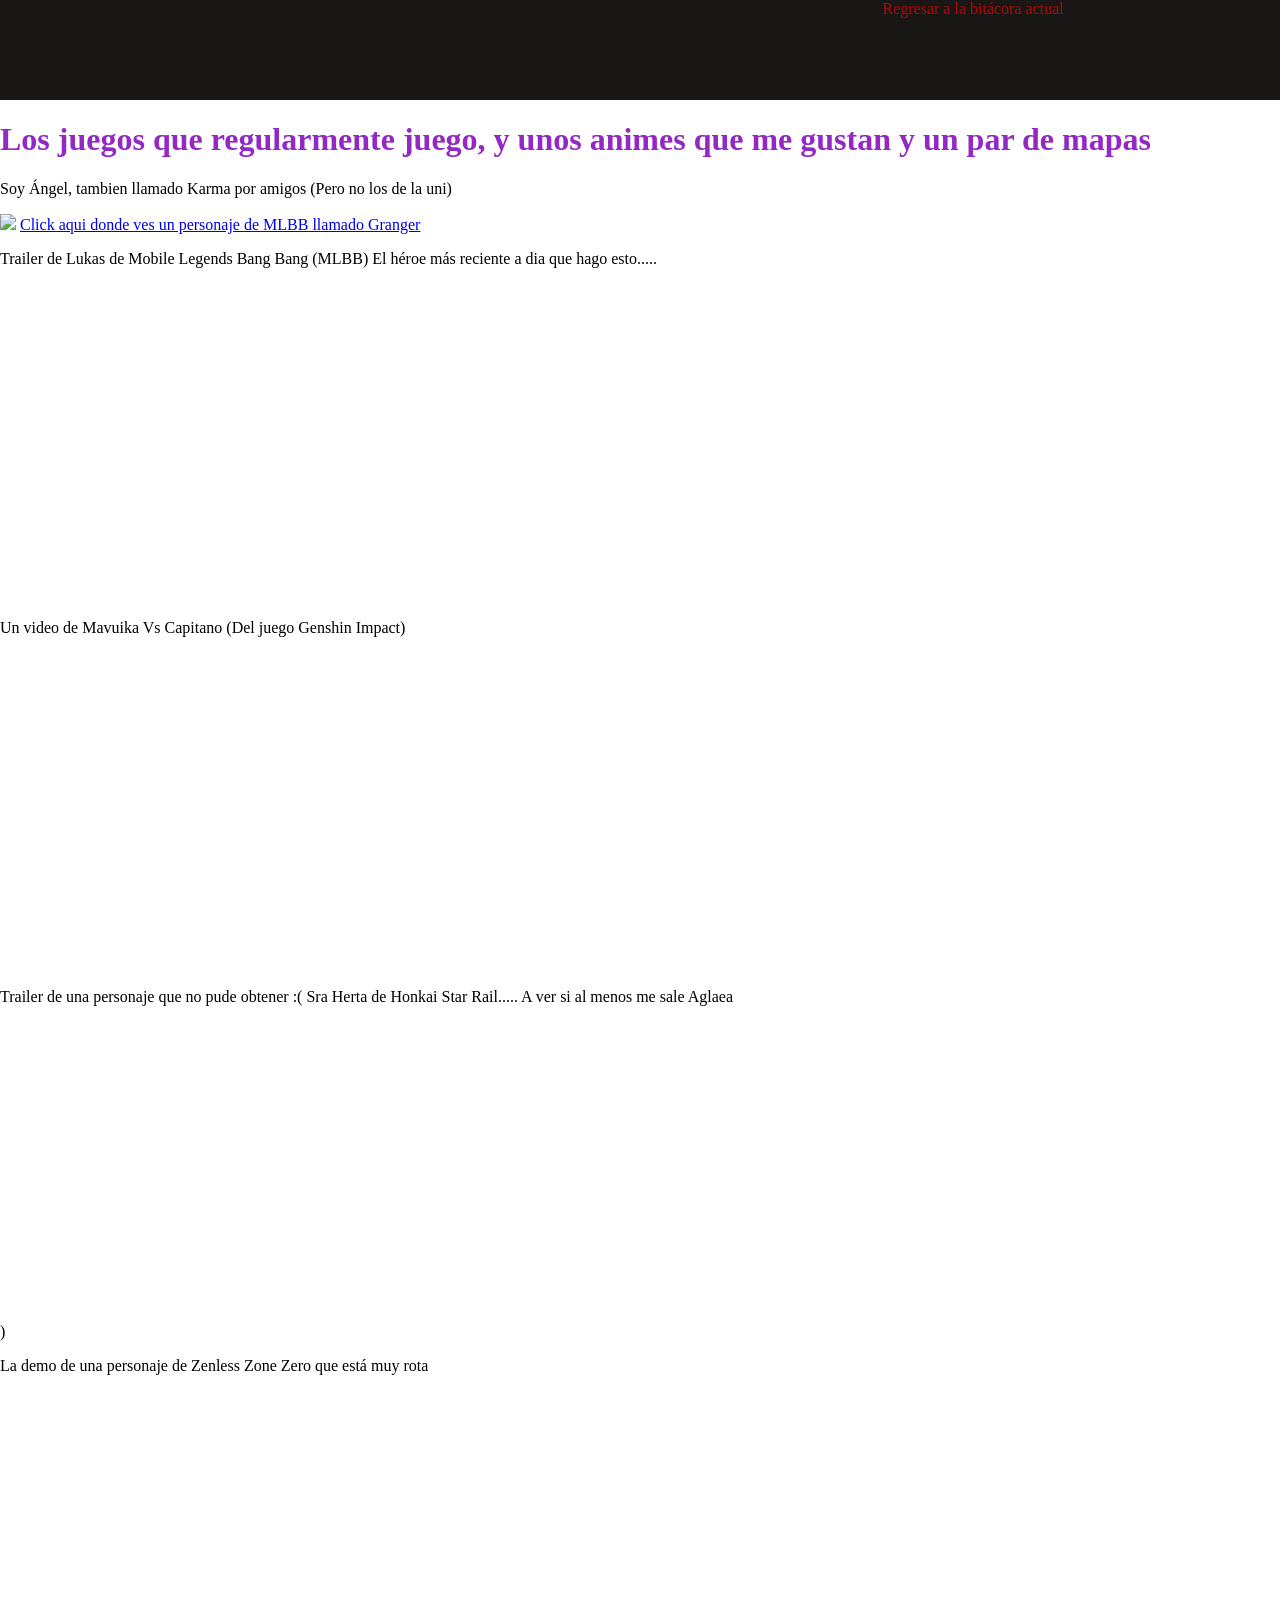
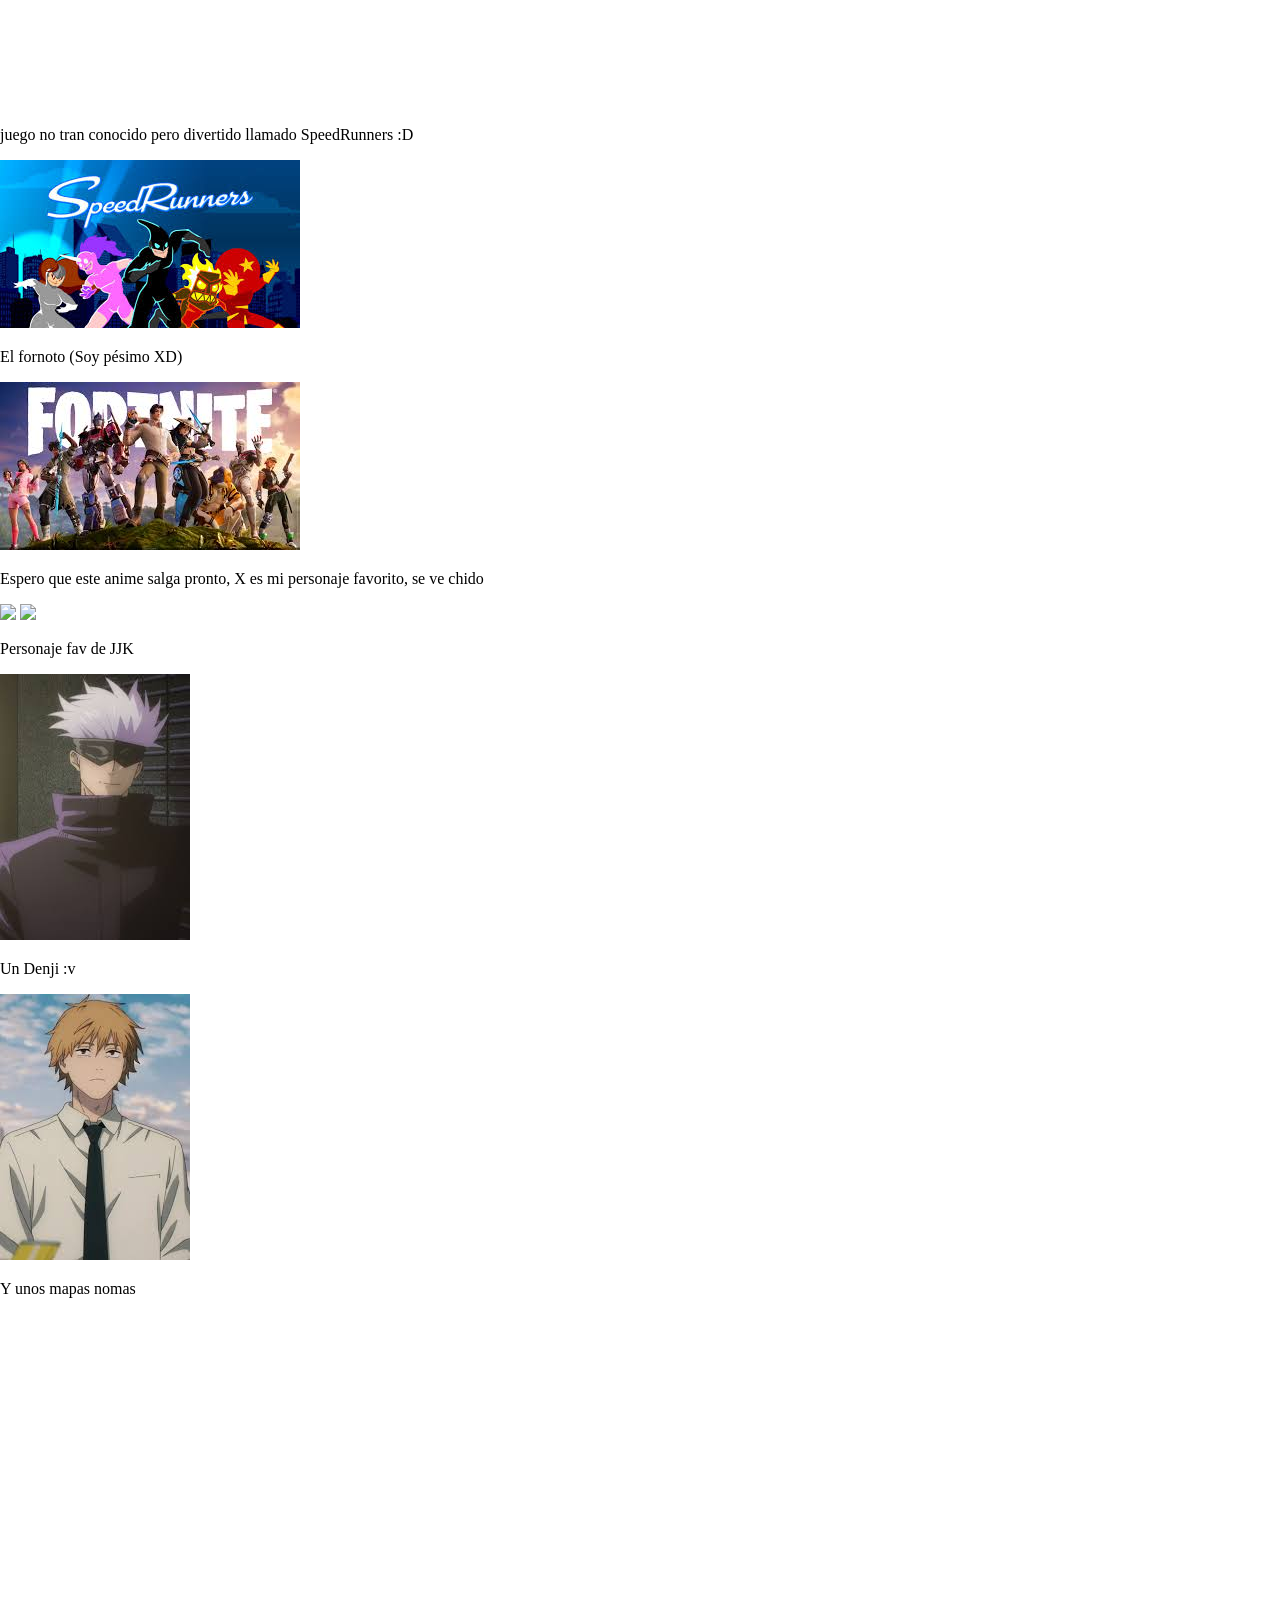
==== antiguoindex.html @ 861113ba "Add files via upload" ====
<!DOCTYPE html>
<html lang="es">
 
<head>
    <meta charset="UTF-8">
    <meta name="viewport" content="width=device-width, initial-scale=1.0">
    <title>Bitácora</title>
    <link rel="icon" href="img/EETYLM icono.ico">
    <link rel="stylesheet" href="estiloant.css">
</head>
 
<body>
    <div class="menuant">
        <div class="centrador">
            <a href="index.html" class="vincs">Regresar a la bitácora actual</a>
        </div>
    </div>
    <h1 style="color: rgba(127, 0, 185, 0.842)">Los juegos que regularmente juego, y unos animes que me gustan y un par
        de mapas</h1>
    <!--los h son titulos, en caso de ser muy largo el SEO nos manda para abajo a la hora de que el buscador nos encuentre penalizandonos-->
 
    <p>Soy Ángel, tambien llamado Karma por amigos (Pero no los de la uni)</p>
    <!--Este es para fraes largas-->
 
    <!--Poner tantas veces algo, por ejemplo el color del texto, que se tiene que poner en todos lados, ademas de que tarda mas en cargarse-->
 
    <img src="https://cdn.oneesports.gg/cdn-data/2024/09/MLBB_Granger_revamped.jpg">
 
    <a href="https://cdn.oneesports.gg/cdn-data/2024/09/MLBB_Granger_revamped.jpg">Click aqui donde ves un personaje de
        MLBB llamado Granger</a>
    <p>Trailer de Lukas de Mobile Legends Bang Bang (MLBB) El héroe más reciente a dia que hago esto.....</p>
    <iframe width="560" height="315" src="https://www.youtube.com/embed/O_Q3OlphO0E?si=tERmnN6_D706YlCm"
        title="YouTube video player" frameborder="0"
        allow="accelerometer; autoplay; clipboard-write; encrypted-media; gyroscope; picture-in-picture; web-share"
        referrerpolicy="strict-origin-when-cross-origin" allowfullscreen></iframe>
    <p>Un video de Mavuika Vs Capitano (Del juego Genshin Impact)</p>
    <iframe width="560" height="315" src="https://www.youtube.com/embed/J4uJsK1gNKg?si=wKUho-JQvmSkpfvG"
        title="YouTube video player" frameborder="0"
        allow="accelerometer; autoplay; clipboard-write; encrypted-media; gyroscope; picture-in-picture; web-share"
        referrerpolicy="strict-origin-when-cross-origin" allowfullscreen></iframe>
    <!--Iframe de video de yt, aparece directamente en la pagina para verlo ahi mismo-->
    <p>Trailer de una personaje que no pude obtener :( Sra Herta de Honkai Star Rail..... A ver si al menos me sale
        Aglaea</p>)
    <iframe width="560" height="315" src="https://www.youtube.com/embed/u1tkz0Sxa7Q?si=-tEA6V1N9evEYGZH"
        title="YouTube video player" frameborder="0"
        allow="accelerometer; autoplay; clipboard-write; encrypted-media; gyroscope; picture-in-picture; web-share"
        referrerpolicy="strict-origin-when-cross-origin" allowfullscreen></iframe>
    <p>La demo de una personaje de Zenless Zone Zero que está muy rota</p>
    <iframe
        width="560"
        height="315" 
        src="https://www.youtube.com/embed/vw63hN_9scA?si=nnDEG58L5DQsfmbF"
        title="YouTube video player" frameborder="0"
        allow="accelerometer; autoplay; clipboard-write; encrypted-media; gyroscope; picture-in-picture; web-share"
        referrerpolicy="strict-origin-when-cross-origin" allowfullscreen>
    </iframe>
    <p> juego no tran conocido pero divertido llamado SpeedRunners :D </p>
    <img src="[data-uri]">
    <p>El fornoto (Soy pésimo XD)</p>
    <img src="[data-uri]">
    <p>Espero que este anime salga pronto, X es mi personaje favorito, se ve chido</p>
    <img src="https://tbhx.net/assets/img/character/main/chara1.png">
    <img src="https://i.ytimg.com/vi/DY-0ntGxoPo/hq720.jpg?sqp=-oaymwEhCK4FEIIDSFryq4qpAxMIARUAAAAAGAElAADIQj0AgKJD&rs=AOn4CLBgcCXw8k4ZbLmmjzbqoUh_6wYVxw">
    <p>Personaje fav de JJK</p>
    <img src="[data-uri]">
    <P>Un Denji :v</P>
    <img src="[data-uri]">
    <p>Y unos mapas nomas</p>
    <iframe
        src="https://www.google.com/maps/embed?pb=!1m18!1m12!1m3!1d831443.618990867!2d139.11043573407278!3d35.50856474462978!2m3!1f0!2f0!3f0!3m2!1i1024!2i768!4f13.1!3m3!1m2!1s0x605d1b87f02e57e7%3A0x2e01618b22571b89!2zVG9raW8sIEphcMOzbg!5e0!3m2!1ses-419!2smx!4v1738789145471!5m2!1ses-419!2smx"
        width="600" height="450" style="border:0;" allowfullscreen="" loading="lazy"
        referrerpolicy="no-referrer-when-downgrade"></iframe>
    <iframe
        src="https://www.google.com/maps/embed?pb=!1m18!1m12!1m3!1d391565.9969872553!2d116.06782277149178!3d39.93894360477318!2m3!1f0!2f0!3f0!3m2!1i1024!2i768!4f13.1!3m3!1m2!1s0x35f05296e7142cb9%3A0xb9625620af0fa98a!2zUGVrw61uLCBDaGluYQ!5e0!3m2!1ses-419!2smx!4v1738789223372!5m2!1ses-419!2smx"
        width="600" height="450" style="border:0;" allowfullscreen="" loading="lazy"
        referrerpolicy="no-referrer-when-downgrade"></iframe>
    <!--Este es pero para maps-->
</body>
 
</html>
---- estiloant.css ----
.menuant{
    width: 1950px;
    height: 100px;
    background-color: #191716;
    overflow: hidden;
    margin-left: auto;
    margin-right: auto;
    top: 0;
    position: sticky;
}
body{
    margin: 0;
}
.vincs{
    text-decoration: none;
    color: #B00909;
    display: block;
}
.centrador{
    width: 185px;
    height: 20px;
    margin-left: auto;
    margin-right: auto;
}
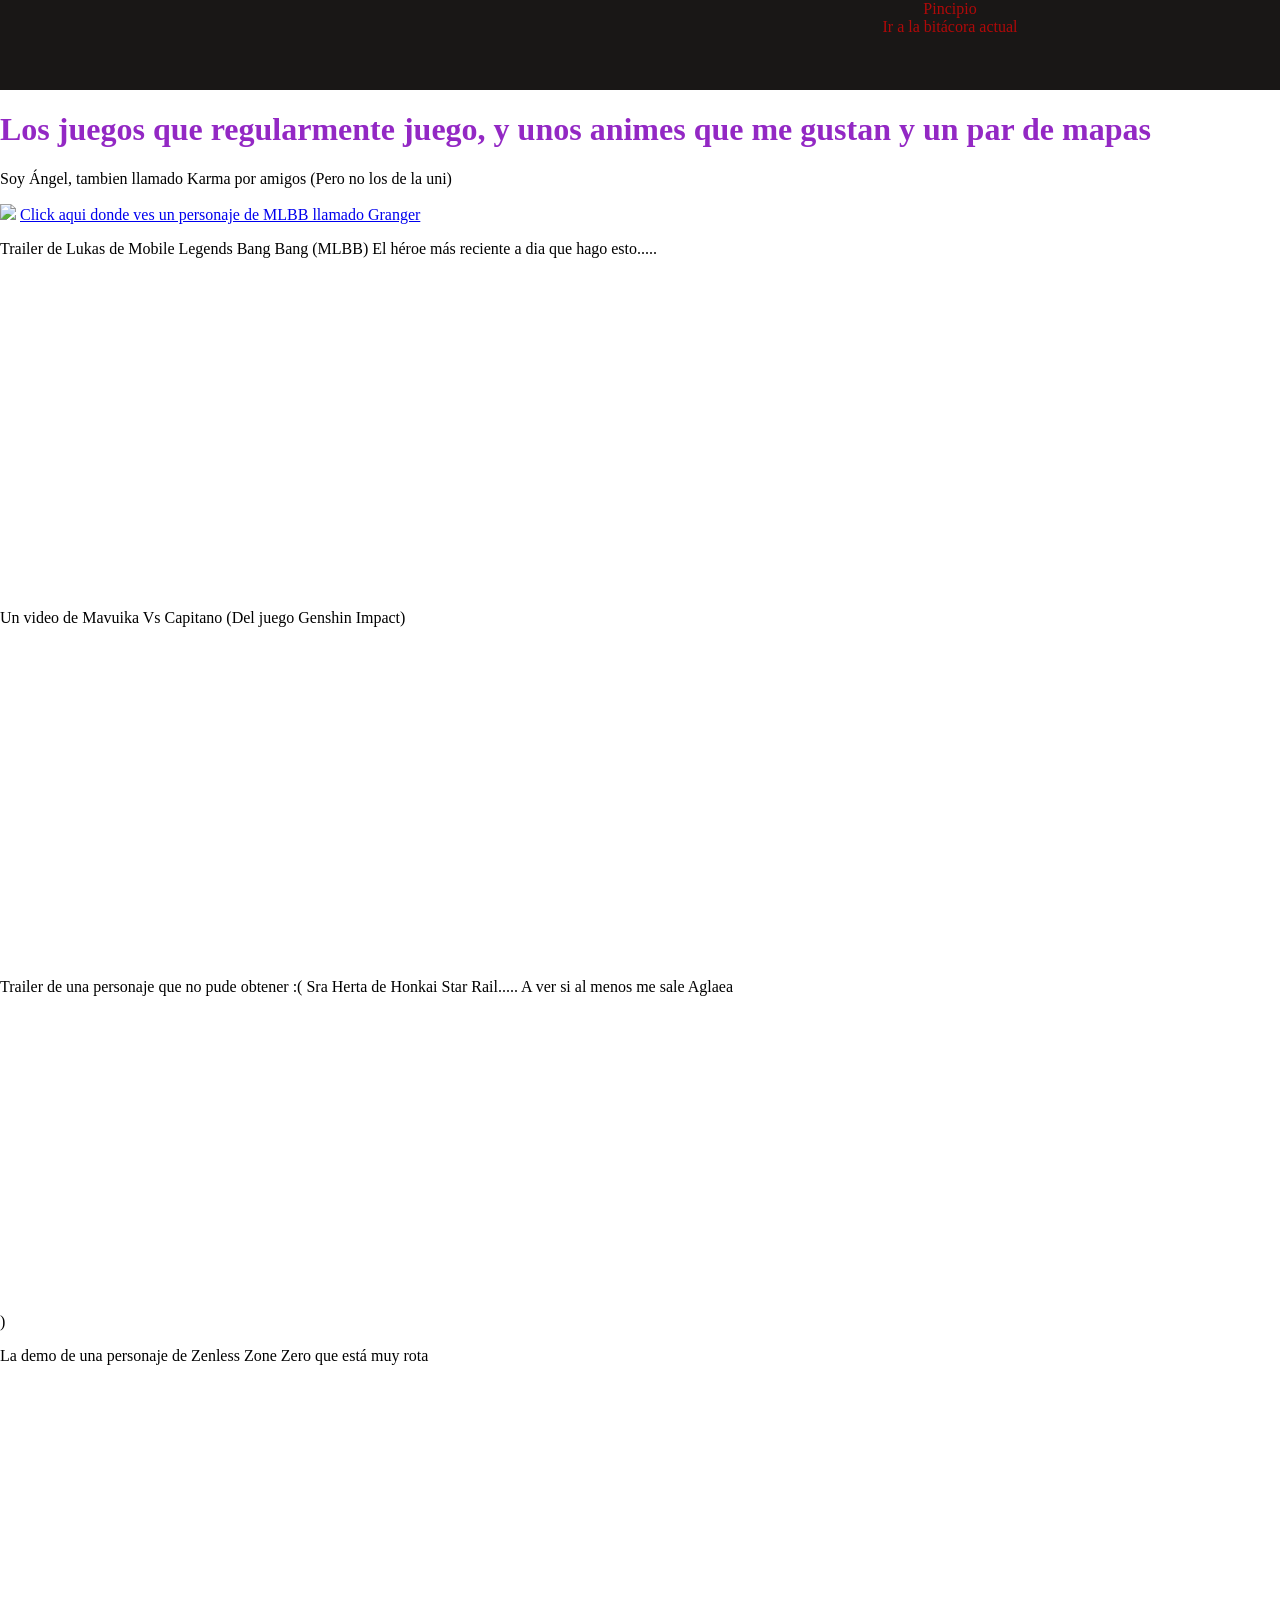
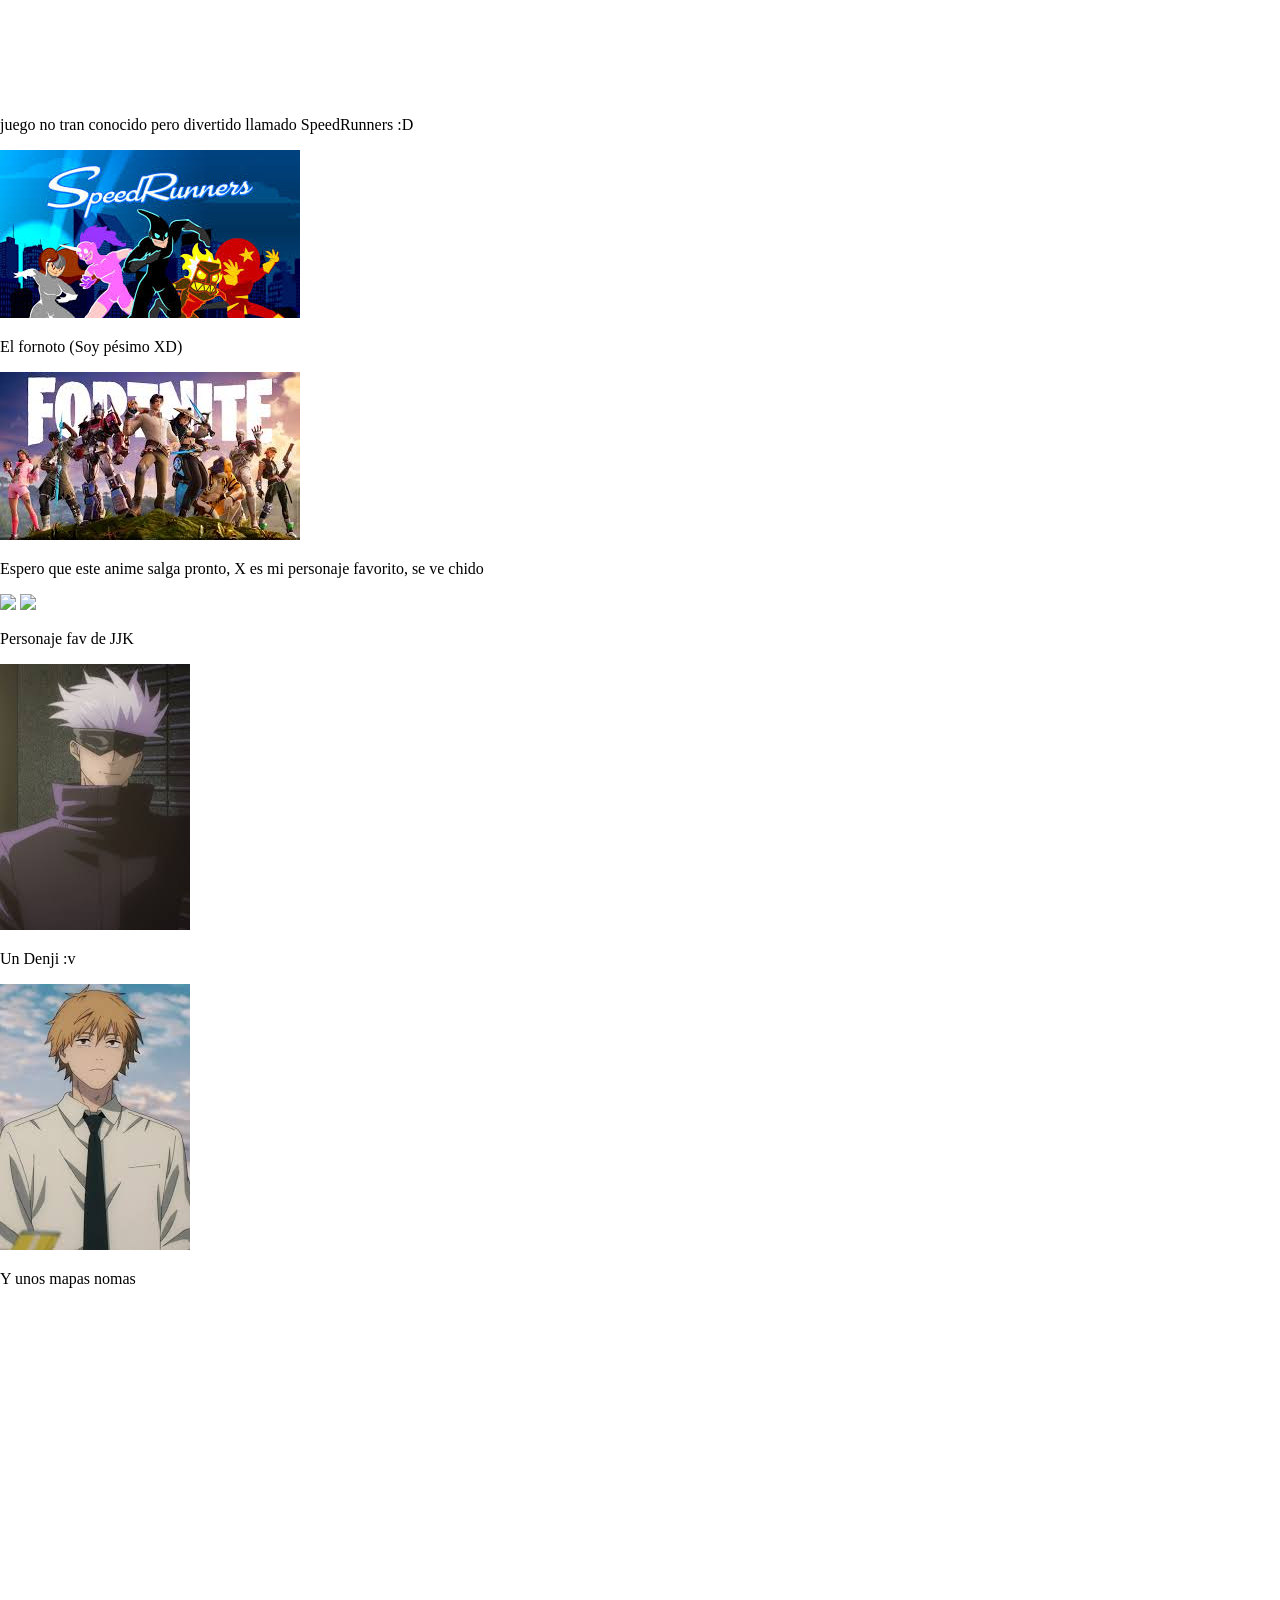
==== commit b302efaf: "Add files via upload" ====
--- a/antiguoindex.html
+++ b/antiguoindex.html
@@ -10,12 +10,27 @@
 </head>
  
 <body>
+    
     <div class="menuant">
         <div class="centrador">
-            <a href="index.html" class="vincs">Regresar a la bitácora actual</a>
+            <a href="#algo" class="vincs">Pincipio</a>
+            <a href="index.html" class="vincs">Ir a la bitácora actual</a>
+        </div>
+        <div class="submenu">
+            <div class="abajadores">
+                <span class="portadas">Opciones para ir abajo</span>
+                <ul>
+                    <li>
+                        <a href="#mapa" class="portadas">Ir a abajo</a>
+                    </li>
+                    <li>
+                        <a href="#mapa" class="portadas">Ir a abajo2</a>
+                    </li>
+                </ul>
+            </div>
         </div>
     </div>
-    <h1 style="color: rgba(127, 0, 185, 0.842)">Los juegos que regularmente juego, y unos animes que me gustan y un par
+    <h1 style="color: rgba(127, 0, 185, 0.842)" id="algo">Los juegos que regularmente juego, y unos animes que me gustan y un par
         de mapas</h1>
     <!--los h son titulos, en caso de ser muy largo el SEO nos manda para abajo a la hora de que el buscador nos encuentre penalizandonos-->
  
@@ -69,7 +84,7 @@
     <iframe
         src="https://www.google.com/maps/embed?pb=!1m18!1m12!1m3!1d831443.618990867!2d139.11043573407278!3d35.50856474462978!2m3!1f0!2f0!3f0!3m2!1i1024!2i768!4f13.1!3m3!1m2!1s0x605d1b87f02e57e7%3A0x2e01618b22571b89!2zVG9raW8sIEphcMOzbg!5e0!3m2!1ses-419!2smx!4v1738789145471!5m2!1ses-419!2smx"
         width="600" height="450" style="border:0;" allowfullscreen="" loading="lazy"
-        referrerpolicy="no-referrer-when-downgrade"></iframe>
+        referrerpolicy="no-referrer-when-downgrade" id="mapa"></iframe>
     <iframe
         src="https://www.google.com/maps/embed?pb=!1m18!1m12!1m3!1d391565.9969872553!2d116.06782277149178!3d39.93894360477318!2m3!1f0!2f0!3f0!3m2!1i1024!2i768!4f13.1!3m3!1m2!1s0x35f05296e7142cb9%3A0xb9625620af0fa98a!2zUGVrw61uLCBDaGluYQ!5e0!3m2!1ses-419!2smx!4v1738789223372!5m2!1ses-419!2smx"
         width="600" height="450" style="border:0;" allowfullscreen="" loading="lazy"
--- a/estiloant.css
+++ b/estiloant.css
@@ -1,20 +1,49 @@
-.menuant{
-    width: 1950px;
-    height: 100px;
+.menuant {
+    width: 1900px;
+    height: 90px;
+    position: sticky;
+    top: 0;
+    overflow: hidden;
     background-color: #191716;
-    overflow: hidden;
+    color: #E3DBE6;
+    display: block;
     margin-left: auto;
     margin-right: auto;
-    top: 0;
-    position: sticky;
+}
+.abajadores{
+    width: 148px;
+    height: 20px;
+    margin-top: -20px;
+    margin-left: 1270px;
+    position: relative;
+}
+.abajadores ul{
+    position: absolute;
+    max-height: 0px;
+    overflow: hidden;
+    transition: all 1s;
+}
+.abajadores:hover ul{
+    max-height: 400px;
+}
+.portadas {
+    text-decoration: none;
+    color: #E3DBE6;
+}
+.submenu{
+    width: 1000px;
+    height: 40px;
+    margin-left: 450px
 }
 body{
     margin: 0;
 }
-.vincs{
+.vincs {
+    text-align: left;
+    text-align: center;
+    display: block;
     text-decoration: none;
     color: #B00909;
-    display: block;
 }
 .centrador{
     width: 185px;
